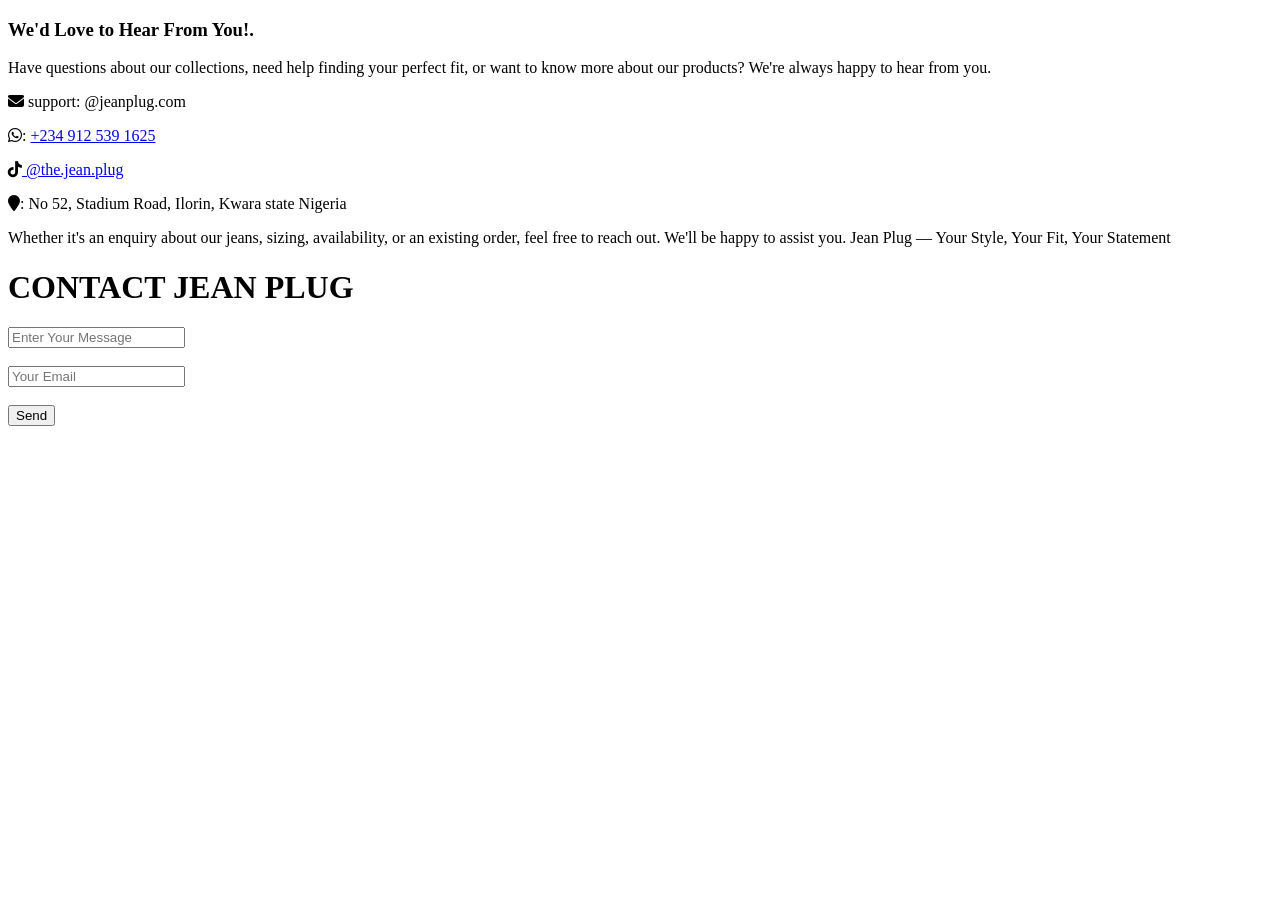
==== Contact/index.html @ c351d96f "ahh" ====
<!doctype html>
<html lang="en">
  <head>
    <meta charset="UTF-8" />
    <meta name="viewport" content="width=device-width, initial-scale=1.0" />
    <link
      rel="stylesheet"
      href="https://cdnjs.cloudflare.com/ajax/libs/font-awesome/6.7.2/css/all.min.css"
    />
    <link href="contact.css" rel="stylesheet" />
    <title>Contact</title>
  </head>
  <body>
    <div>
      <h3>We'd Love to Hear From You!.</h3>
      <p>
        Have questions about our collections, need help finding your perfect
        fit, or want to know more about our products? We're always happy to hear
        from you.
      </p>
      <p class="email">
        <i class="fa-solid fa-envelope"></i> support: @jeanplug.com
      </p>
      <p class="whatsapp">
        <i class="fa-brands fa-whatsapp"></i>:
        <a
          href="https://wa.me/2349125391625?text=Hello%20I%20am%20interested%20in%20your%20services"
          target="_blank"
        >
          +234 912 539 1625</a
        >
      </p>
      <p class="tiktok">
        <i class="fa-brands fa-tiktok"></i
        ><a href="https://www.tiktok.com/@the.jean.plug" target="_blank">
          @the.jean.plug</a
        >
      </p>
      <p class="location">
        <i class="fa-solid fa-location-pin"></i>: No 52, Stadium Road, Ilorin,
        Kwara state Nigeria
      </p>
      <p>
        Whether it's an enquiry about our jeans, sizing, availability, or an
        existing order, feel free to reach out. We'll be happy to assist you.
        Jean Plug — Your Style, Your Fit, Your Statement
      </p>
    </div>

    <div>
      <h1>CONTACT JEAN PLUG</h1>
      <form action="https://formspree.io/f/mzeeowed" method="post">
        <input
          name="Message"
          type="text"
          placeholder="Enter Your Message"
          required
        />
        <br /><br />
        <input
          name="email"
          type="email"
          placeholder="Your Email"
          required
        /><br />
        <br />
        <button type="submit">Send</button>
      </form>
    </div>
    <script src="contact.js"></script>
  </body>
</html>
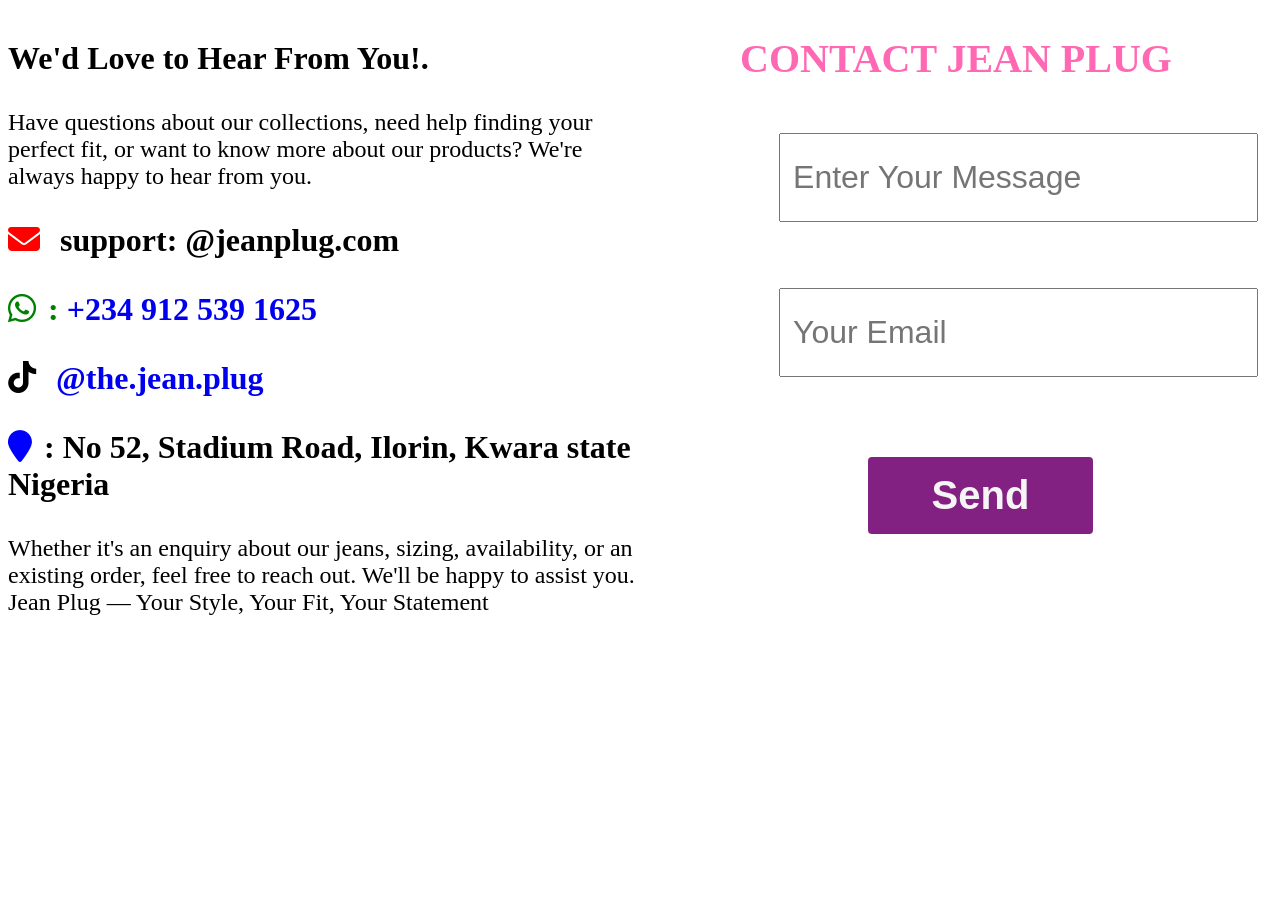
==== commit 1ccf4702: "mistake" ====
--- a/Contact/index.html
+++ b/Contact/index.html
@@ -7,7 +7,7 @@
       rel="stylesheet"
       href="https://cdnjs.cloudflare.com/ajax/libs/font-awesome/6.7.2/css/all.min.css"
     />
-    <link href="contact.css" rel="stylesheet" />
+    <link href="index.css" rel="stylesheet" />
     <title>Contact</title>
   </head>
   <body>
--- a/Contact/index.css
+++ b/Contact/index.css
@@ -0,0 +1,89 @@
+body {
+  display: grid;
+  grid-template-columns: repeat(2, 1fr);
+}
+
+i {
+  font-size: 2rem;
+  text-align: center;
+  margin-right: 12px;
+}
+
+p {
+  font-size: 1.5rem;
+}
+
+h1 {
+  font-size: 2.5rem;
+  text-align: center;
+  color: hotpink;
+}
+
+a {
+  text-decoration: none;
+}
+
+.whatsapp,
+.email,
+.tiktok,
+.location {
+  font-size: 2rem;
+  font-weight: bold;
+}
+
+.whatsapp {
+  color: green;
+}
+
+.email i {
+  color: red;
+}
+
+.location i {
+  color: blue;
+}
+
+h3 {
+  font-size: 2rem;
+}
+
+input {
+  margin-left: 22%;
+  font-size: 2rem;
+  padding: 24px 62px;
+  padding-left: 12px;
+}
+
+input:first-child {
+  margin-top: 24px;
+  margin-bottom: 48px;
+}
+
+button {
+  margin-left: 36%;
+}
+
+input[type="email"] {
+  margin-bottom: 62px;
+}
+
+button {
+  font-size: 2.5rem;
+  padding: 16px 64px;
+  cursor: pointer;
+  border: none;
+  border-radius: 4px;
+  background-color: rgb(131, 33, 131);
+  color: whitesmoke;
+  font-weight: bold;
+}
+
+button:hover {
+  background-color: rgb(163, 0, 163);
+  color: aliceblue;
+  box-shadow: 2px 2px 2px rgb(223, 222, 222);
+}
+
+button:active {
+  box-shadow: 4px 4px 5px rgba(223, 222, 222, 0.726);
+}
